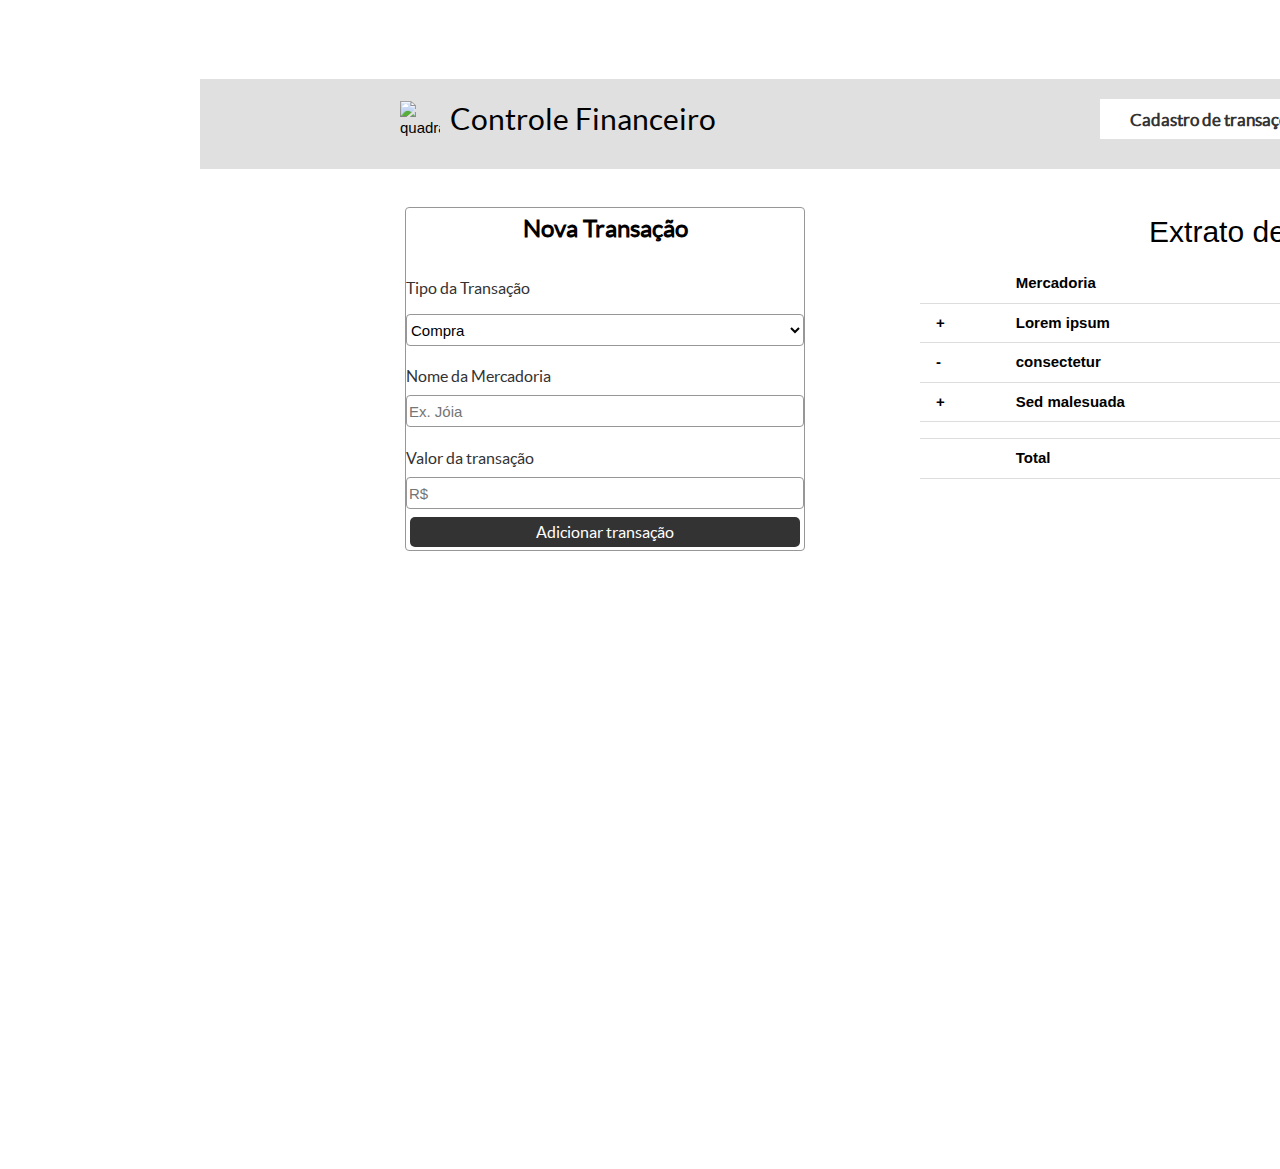
==== index.html @ 818279f7 "Trabalho HTML/CSS-p1" ====
<!DOCTYPE html>

<html lang="pt-br">
<!--Cabeça-->

<head>
    <!--Metadados vem aqui, coisas que o usuário não terá acesso (em sua grande maioria)-->
    <title>Controle Financeiro</title>
    <meta name="author" content="Ramon" />
    <meta charset="UTF-8">
    <!--Estrutura META charset para definir a regionalização das letras tais como ç, ~ e etc-->
    <meta name="description" content="Aplicativo para controle financeiro">
    <meta name="viewport" content="width=device-width, initial-scale=1">
    <link rel="stylesheet" href="https://www.w3schools.com/w3css/4/w3.css">

    <title>CSS</title>
    <style>
        /*Todo código aqui dentro é css*/
        
        @font-face {
            font-family: 'latoregular';
            src: url('lato-regular-webfont.woff2') format('woff2'), url('lato-regular-webfont.woff') format('woff');
            font-weight: normal;
            font-style: normal;
        }
        
        body {
            background: #FFFFFF;
            position: absolute;
            width: 1100px;
            height: 755px;
            left: 200px;
            top: 79px;
        }
        
        #novaTransacao {
            text-align: center;
            font-family: 'latoregular';
            font-style: normal;
            font-weight: 700;
            font-size: 24px;
            line-height: 22px;
        }
        
        header {
            display: flex;
            align-items: center;
            width: 1500px;
            height: 90px;
            background: #E0E0E0;
        }
        
        .header-container {
            position: absolute;
            display: flex;
            align-items: center;
            width: 1500px;
            height: 80px;
            left: 0px;
            top: 0px;
            background: #E0E0E0;
        }
        
        #img1 {
            /* Ellipse 13 */
            width: 40px;
            height: 36.84px;
            margin-left: 200px;
        }
        
        .box1 {
            display: flex;
            align-items: center;
        }
        
        .menu {
            position: absolute;
            display: flex;
            align-items: center;
            justify-content: space-around;
            width: 450px;
            height: 40px;
            left: 60%;
            right: 0px;
            top: 20px;
            background: #FFFFFF;
        }
        
        .menu div {}
        
        .cadastro {
            font-family: 'latoregular';
            font-style: normal;
            font-weight: 600;
            font-size: 17px;
            line-height: 15px;
            color: #333333;
        }
        
        .limpar {
            font-family: 'latoregular';
            font-style: normal;
            font-weight: 600;
            font-size: 16px;
            line-height: 15px;
            color: #333333;
        }
        
        #controleFinanceiro {
            margin-left: 10px;
            font-family: 'latoregular';
            font-style: normal;
            font-size: 15;
            bottom: 0;
            right: 0px;
            top: 20px;
            left: 0px;
        }
        
        .flex {
            display: flex;
            /* desktop */
            position: relative;
            width: 1500px;
            height: 1000px;
            background: #FFFFFF;
        }
        
        .formulario {
            box-sizing: border-box;
            position: absolute;
            width: 400px;
            height: 344px;
            left: calc(27% - 400px/2);
            top: calc(21% - 344px/2);
            background: #FFFFFF;
            border: 1px solid #979797;
            border-radius: 4px;
        }
        
        .label1 {
            position: absolute;
            left: 0%;
            right: 0%;
            top: 20%;
            bottom: 61.01%;
            font-family: 'latoregular';
            font-style: normal;
            font-weight: 400;
            font-size: 16px;
            line-height: 157%;
            /* or 157% */
            color: #333333;
        }
        
        .label2 {
            position: absolute;
            left: 0%;
            right: 0%;
            top: 46%;
            bottom: 60.78%;
            font-family: 'latoregular';
            font-style: normal;
            font-weight: 400;
            font-size: 16px;
            line-height: 22px;
            /* or 157% */
            color: #333333;
        }
        
        .label3 {
            position: absolute;
            left: 0%;
            right: 0%;
            top: 70%;
            bottom: 60.78%;
            font-family: 'latoregular';
            font-style: normal;
            font-weight: 400;
            font-size: 16px;
            line-height: 22px;
            /* identical to box height, or 157% */
            color: #333333;
        }
        
        .input1 {
            box-sizing: border-box;
            position: absolute;
            width: auto;
            height: 32px;
            left: 0px;
            right: 0.2px;
            top: 187px;
            background: #FFFFFF;
            border: 1px solid #979797;
            border-radius: 4px;
        }
        
        .input2 {
            box-sizing: border-box;
            position: absolute;
            width: auto;
            height: 32px;
            left: 0px;
            right: 0.2px;
            top: 269px;
            background: #FFFFFF;
            border: 1px solid #979797;
            border-radius: 4px;
        }
        
        .select1 {
            box-sizing: border-box;
            position: absolute;
            width: auto;
            height: 32px;
            left: 0%;
            right: 0%;
            top: 106px;
            background: #FFFFFF;
            border: 1px solid #979797;
            border-radius: 4px;
        }
        
        .button {
            position: absolute;
            height: 30px;
            padding: 0;
            color: #FFFFFF;
            background: #333333;
            border: none;
            outline: none;
            border-radius: 5px;
            overflow: hidden;
            font-family: 'latoregular';
            font-size: 16px;
            font-weight: 400;
            cursor: pointer;
            right: 900px;
            top: 348px;
            left: 210px;
        }
        
        #img2 {}
        
        .extrato {
            text-align: center;
            position: absolute;
            width: 50%;
            height: 280px;
            left: 720px;
            top: 30px;
            background: #FFFFFF;
        }
    </style>


    <script type="text/javascript">
    </script>

</head>

<body>
    <header>
        <div class="header-container">
            <div class="box1">
                <img id="img1" src="ellipse13.png" alt="quadrado, triângulo, círculo e uma pessoa">
                <div>
                    <h2 id="controleFinanceiro">Controle Financeiro</h2>
                </div>
            </div>

            <nav class="menu">
                <div class="cadastro">Cadastro de transações</div>
                <img src="Line.png">
                <div class="limpar">Limpar dados</div>
            </nav>
        </div>
    </header>

    <div class="flex" id="sec1">
        <div class="formulario">
            <h3 id="novaTransacao">Nova Transação</h3>
            <div><label class="label1">Tipo da Transação</label></div>
            <div><select class="select1"><option>Compra</option><option>Venda</option></select></div>
            <div><label class="label2">Nome da Mercadoria</label></div>
            <div><input type="text" class="input1" placeholder="Ex. Jóia"></div>
            <div><label class="label3">Valor da transação</label></div>
            <div><input type="text" class="input2" placeholder="R$"></div>
        </div>
        <div class="buttom-container">
            <button type="button" class="button">
                <span class="button_text">Adicionar transação</span>
            </button>
        </div>

        <div class="extrato">
            <table class=" w3-table w3-bordered " , id="tabela_Extrato">
                <!--Tabela para extrato-->
                <h2>Extrato de transações</h2>

                <thead>
                    <tr>
                        <th></th>
                        <th colspan="2">Mercadoria</th>
                        <th>Valor</th>
                    </tr>
                </thead>

                <tbody>
                    <tr>
                        <th>+</th>
                        <th>Lorem ipsum</th>
                        <th></th>
                        <th>R$ 12.999,00</th>
                    </tr>
                    <tr>
                        <th>-</th>
                        <th>consectetur</th>
                        <th></th>
                        <th>R$ 99,99</th>
                    </tr>
                    <tr>
                        <th>+</th>
                        <th>Sed malesuada</th>
                        <th></th>
                        <th>R$ 9,99</th>
                    </tr>
                    <tr>
                        <th></th>
                    </tr>
                    <tr>
                        <th></th>
                        <th><strong>Total</strong></th>
                        <th></th>
                        <th>R$12.909,99</th>
                    </tr>
                </tbody>
            </table>
        </div>
    </div>

    <footer>
        <div>
        </div>
    </footer>


</body>

</html>
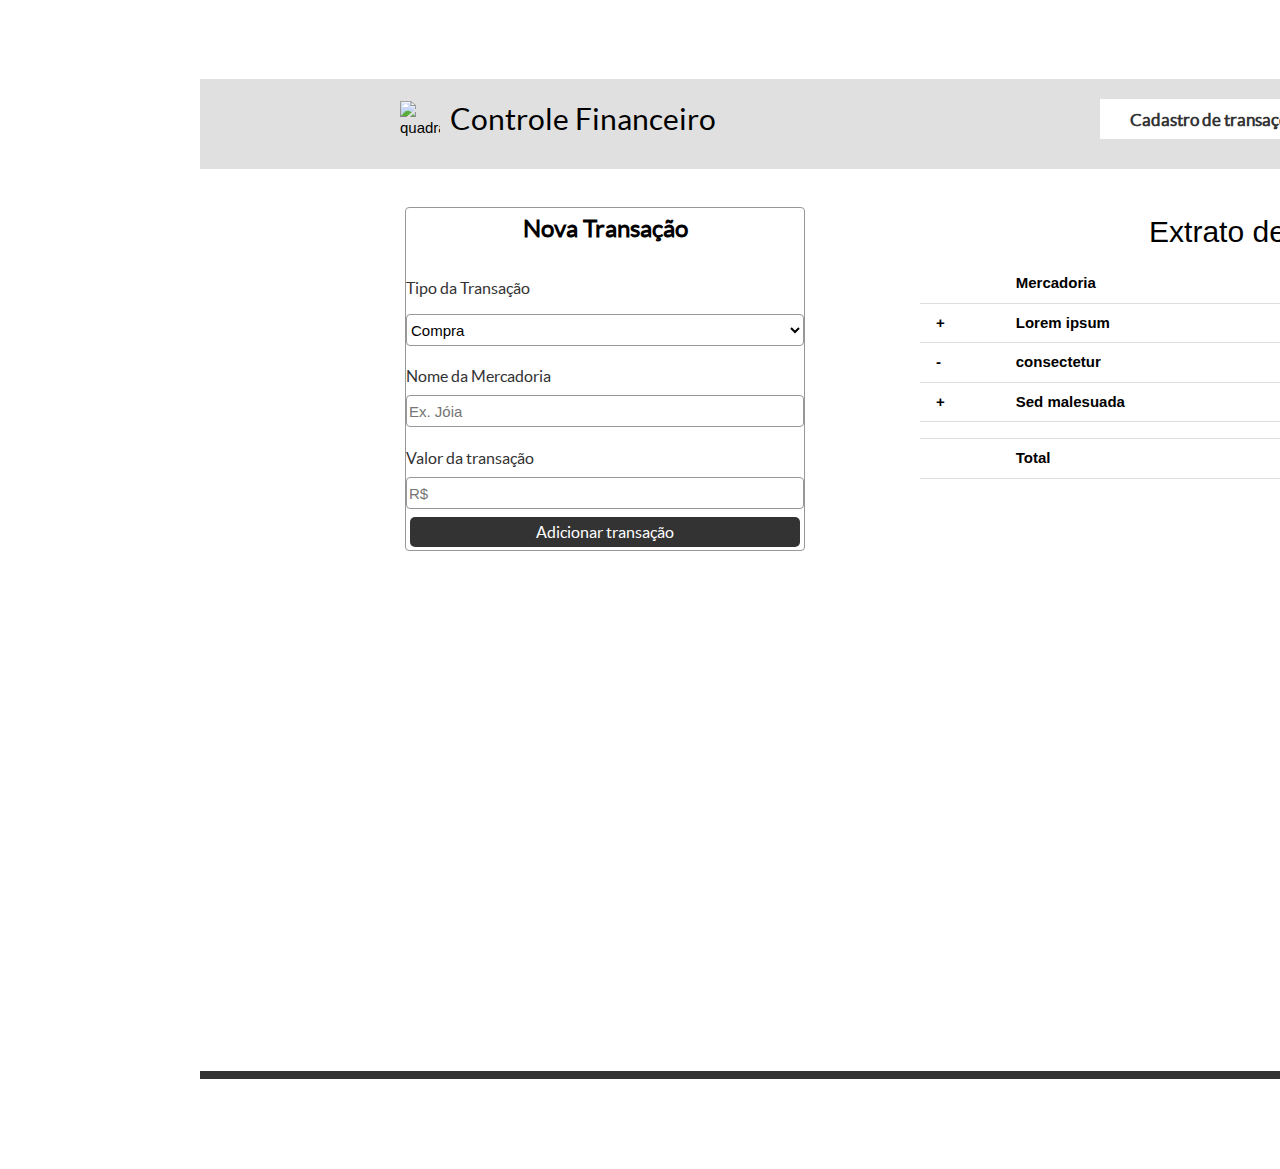
==== commit a815b8d6: "Arquivos para o site" ====
--- a/index.html
+++ b/index.html
@@ -11,9 +11,9 @@
     <!--Estrutura META charset para definir a regionalização das letras tais como ç, ~ e etc-->
     <meta name="description" content="Aplicativo para controle financeiro">
     <meta name="viewport" content="width=device-width, initial-scale=1">
+
     <link rel="stylesheet" href="https://www.w3schools.com/w3css/4/w3.css">
 
-    <title>CSS</title>
     <style>
         /*Todo código aqui dentro é css*/
         
@@ -252,8 +252,16 @@
             top: 30px;
             background: #FFFFFF;
         }
+        
+        footer {
+            position: absolute;
+            width: 1500px;
+            height: 8px;
+            left: 0px;
+            top: 992px;
+            background: #333333;
+        }
     </style>
-
 
     <script type="text/javascript">
     </script>
@@ -278,71 +286,71 @@
         </div>
     </header>
 
-    <div class="flex" id="sec1">
-        <div class="formulario">
-            <h3 id="novaTransacao">Nova Transação</h3>
-            <div><label class="label1">Tipo da Transação</label></div>
-            <div><select class="select1"><option>Compra</option><option>Venda</option></select></div>
-            <div><label class="label2">Nome da Mercadoria</label></div>
-            <div><input type="text" class="input1" placeholder="Ex. Jóia"></div>
-            <div><label class="label3">Valor da transação</label></div>
-            <div><input type="text" class="input2" placeholder="R$"></div>
-        </div>
-        <div class="buttom-container">
-            <button type="button" class="button">
+    <form>
+        <div class="flex" id="sec1">
+            <div class="formulario">
+                <h3 id="novaTransacao">Nova Transação</h3>
+                <div><label class="label1">Tipo da Transação</label></div>
+                <div><select class="select1"><option>Compra</option><option>Venda</option></select></div>
+                <div><label class="label2">Nome da Mercadoria</label></div>
+                <div><input type="text" class="input1" placeholder="Ex. Jóia"></div>
+                <div><label class="label3">Valor da transação</label></div>
+                <div><input type="text" class="input2" placeholder="R$"></div>
+            </div>
+            <div class="buttom-container">
+                <button type="button" class="button">
                 <span class="button_text">Adicionar transação</span>
             </button>
-        </div>
-
-        <div class="extrato">
-            <table class=" w3-table w3-bordered " , id="tabela_Extrato">
-                <!--Tabela para extrato-->
-                <h2>Extrato de transações</h2>
-
-                <thead>
-                    <tr>
-                        <th></th>
-                        <th colspan="2">Mercadoria</th>
-                        <th>Valor</th>
-                    </tr>
-                </thead>
-
-                <tbody>
-                    <tr>
-                        <th>+</th>
-                        <th>Lorem ipsum</th>
-                        <th></th>
-                        <th>R$ 12.999,00</th>
-                    </tr>
-                    <tr>
-                        <th>-</th>
-                        <th>consectetur</th>
-                        <th></th>
-                        <th>R$ 99,99</th>
-                    </tr>
-                    <tr>
-                        <th>+</th>
-                        <th>Sed malesuada</th>
-                        <th></th>
-                        <th>R$ 9,99</th>
-                    </tr>
-                    <tr>
-                        <th></th>
-                    </tr>
-                    <tr>
-                        <th></th>
-                        <th><strong>Total</strong></th>
-                        <th></th>
-                        <th>R$12.909,99</th>
-                    </tr>
-                </tbody>
-            </table>
-        </div>
+            </div>
+    </form>
+
+    <div class="extrato">
+        <table class=" w3-table w3-bordered " , id="tabela_Extrato">
+            <!--Tabela para extrato-->
+            <h2>Extrato de transações</h2>
+
+            <thead>
+                <tr>
+                    <th></th>
+                    <th colspan="2">Mercadoria</th>
+                    <th>Valor</th>
+                </tr>
+            </thead>
+
+            <tbody>
+                <tr>
+                    <th>+</th>
+                    <th>Lorem ipsum</th>
+                    <th></th>
+                    <th>R$ 12.999,00</th>
+                </tr>
+                <tr>
+                    <th>-</th>
+                    <th>consectetur</th>
+                    <th></th>
+                    <th>R$ 99,99</th>
+                </tr>
+                <tr>
+                    <th>+</th>
+                    <th>Sed malesuada</th>
+                    <th></th>
+                    <th>R$ 9,99</th>
+                </tr>
+                <tr>
+                    <th></th>
+                </tr>
+                <tr>
+                    <th></th>
+                    <th><strong>Total</strong></th>
+                    <th></th>
+                    <th>R$12.909,99</th>
+                </tr>
+            </tbody>
+        </table>
     </div>
+    </div>
 
     <footer>
-        <div>
-        </div>
     </footer>
 
 
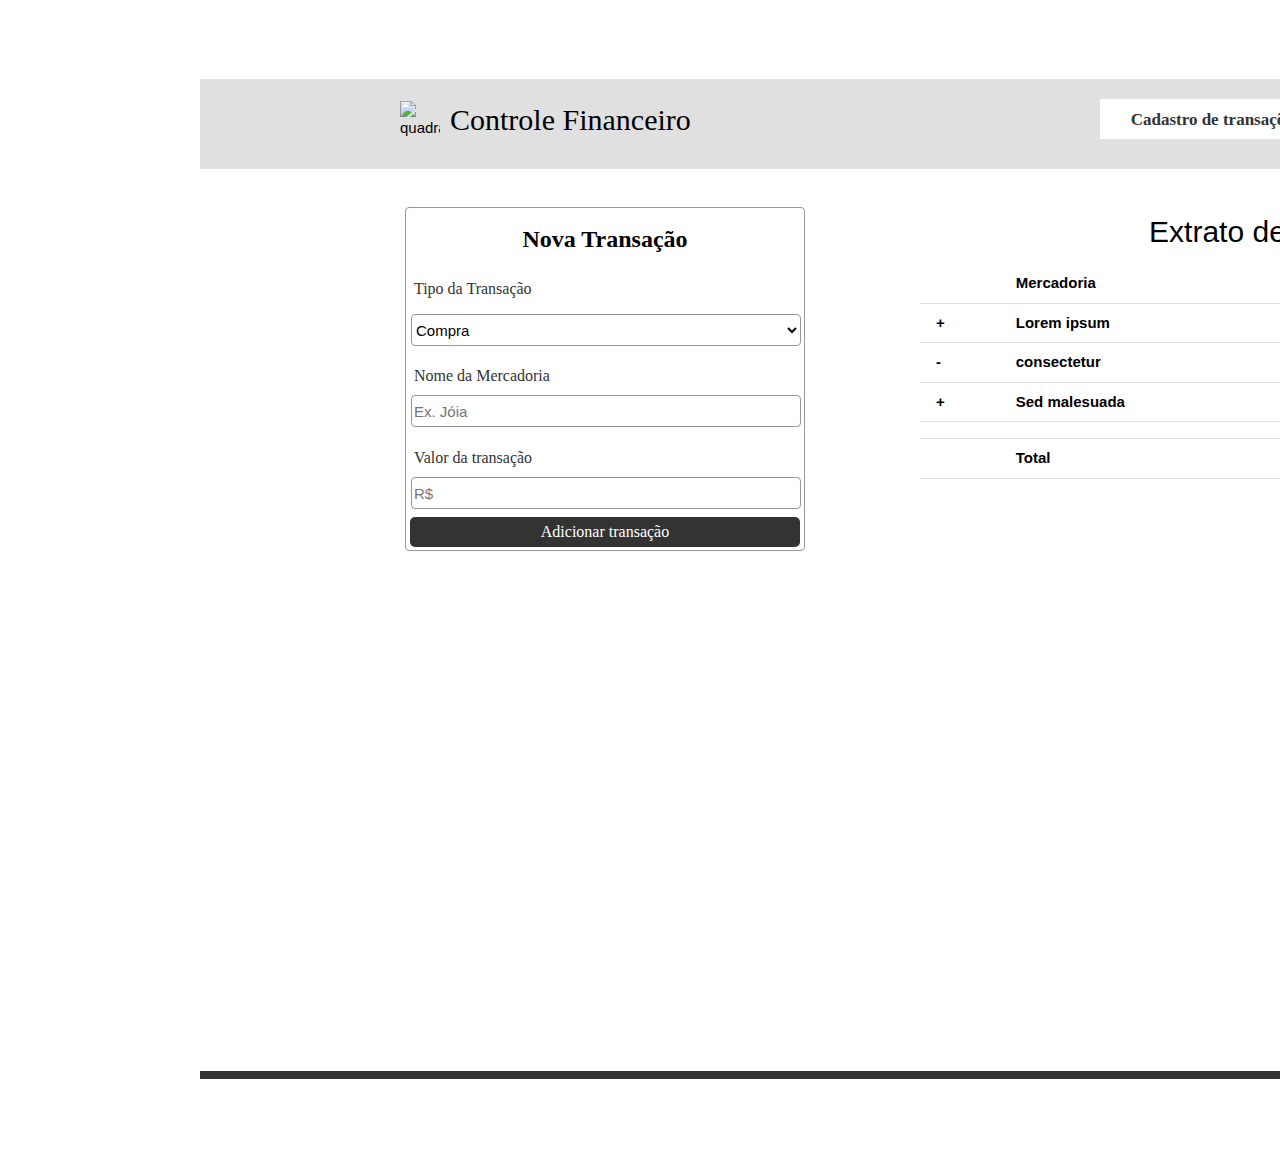
==== commit 38ffc7d8: "Merge pull request #3 from luster1212/test" ====
--- a/index.html
+++ b/index.html
@@ -13,255 +13,7 @@
     <meta name="viewport" content="width=device-width, initial-scale=1">
 
     <link rel="stylesheet" href="https://www.w3schools.com/w3css/4/w3.css">
-
-    <style>
-        /*Todo código aqui dentro é css*/
-        
-        @font-face {
-            font-family: 'latoregular';
-            src: url('lato-regular-webfont.woff2') format('woff2'), url('lato-regular-webfont.woff') format('woff');
-            font-weight: normal;
-            font-style: normal;
-        }
-        
-        body {
-            background: #FFFFFF;
-            position: absolute;
-            width: 1100px;
-            height: 755px;
-            left: 200px;
-            top: 79px;
-        }
-        
-        #novaTransacao {
-            text-align: center;
-            font-family: 'latoregular';
-            font-style: normal;
-            font-weight: 700;
-            font-size: 24px;
-            line-height: 22px;
-        }
-        
-        header {
-            display: flex;
-            align-items: center;
-            width: 1500px;
-            height: 90px;
-            background: #E0E0E0;
-        }
-        
-        .header-container {
-            position: absolute;
-            display: flex;
-            align-items: center;
-            width: 1500px;
-            height: 80px;
-            left: 0px;
-            top: 0px;
-            background: #E0E0E0;
-        }
-        
-        #img1 {
-            /* Ellipse 13 */
-            width: 40px;
-            height: 36.84px;
-            margin-left: 200px;
-        }
-        
-        .box1 {
-            display: flex;
-            align-items: center;
-        }
-        
-        .menu {
-            position: absolute;
-            display: flex;
-            align-items: center;
-            justify-content: space-around;
-            width: 450px;
-            height: 40px;
-            left: 60%;
-            right: 0px;
-            top: 20px;
-            background: #FFFFFF;
-        }
-        
-        .menu div {}
-        
-        .cadastro {
-            font-family: 'latoregular';
-            font-style: normal;
-            font-weight: 600;
-            font-size: 17px;
-            line-height: 15px;
-            color: #333333;
-        }
-        
-        .limpar {
-            font-family: 'latoregular';
-            font-style: normal;
-            font-weight: 600;
-            font-size: 16px;
-            line-height: 15px;
-            color: #333333;
-        }
-        
-        #controleFinanceiro {
-            margin-left: 10px;
-            font-family: 'latoregular';
-            font-style: normal;
-            font-size: 15;
-            bottom: 0;
-            right: 0px;
-            top: 20px;
-            left: 0px;
-        }
-        
-        .flex {
-            display: flex;
-            /* desktop */
-            position: relative;
-            width: 1500px;
-            height: 1000px;
-            background: #FFFFFF;
-        }
-        
-        .formulario {
-            box-sizing: border-box;
-            position: absolute;
-            width: 400px;
-            height: 344px;
-            left: calc(27% - 400px/2);
-            top: calc(21% - 344px/2);
-            background: #FFFFFF;
-            border: 1px solid #979797;
-            border-radius: 4px;
-        }
-        
-        .label1 {
-            position: absolute;
-            left: 0%;
-            right: 0%;
-            top: 20%;
-            bottom: 61.01%;
-            font-family: 'latoregular';
-            font-style: normal;
-            font-weight: 400;
-            font-size: 16px;
-            line-height: 157%;
-            /* or 157% */
-            color: #333333;
-        }
-        
-        .label2 {
-            position: absolute;
-            left: 0%;
-            right: 0%;
-            top: 46%;
-            bottom: 60.78%;
-            font-family: 'latoregular';
-            font-style: normal;
-            font-weight: 400;
-            font-size: 16px;
-            line-height: 22px;
-            /* or 157% */
-            color: #333333;
-        }
-        
-        .label3 {
-            position: absolute;
-            left: 0%;
-            right: 0%;
-            top: 70%;
-            bottom: 60.78%;
-            font-family: 'latoregular';
-            font-style: normal;
-            font-weight: 400;
-            font-size: 16px;
-            line-height: 22px;
-            /* identical to box height, or 157% */
-            color: #333333;
-        }
-        
-        .input1 {
-            box-sizing: border-box;
-            position: absolute;
-            width: auto;
-            height: 32px;
-            left: 0px;
-            right: 0.2px;
-            top: 187px;
-            background: #FFFFFF;
-            border: 1px solid #979797;
-            border-radius: 4px;
-        }
-        
-        .input2 {
-            box-sizing: border-box;
-            position: absolute;
-            width: auto;
-            height: 32px;
-            left: 0px;
-            right: 0.2px;
-            top: 269px;
-            background: #FFFFFF;
-            border: 1px solid #979797;
-            border-radius: 4px;
-        }
-        
-        .select1 {
-            box-sizing: border-box;
-            position: absolute;
-            width: auto;
-            height: 32px;
-            left: 0%;
-            right: 0%;
-            top: 106px;
-            background: #FFFFFF;
-            border: 1px solid #979797;
-            border-radius: 4px;
-        }
-        
-        .button {
-            position: absolute;
-            height: 30px;
-            padding: 0;
-            color: #FFFFFF;
-            background: #333333;
-            border: none;
-            outline: none;
-            border-radius: 5px;
-            overflow: hidden;
-            font-family: 'latoregular';
-            font-size: 16px;
-            font-weight: 400;
-            cursor: pointer;
-            right: 900px;
-            top: 348px;
-            left: 210px;
-        }
-        
-        #img2 {}
-        
-        .extrato {
-            text-align: center;
-            position: absolute;
-            width: 50%;
-            height: 280px;
-            left: 720px;
-            top: 30px;
-            background: #FFFFFF;
-        }
-        
-        footer {
-            position: absolute;
-            width: 1500px;
-            height: 8px;
-            left: 0px;
-            top: 992px;
-            background: #333333;
-        }
-    </style>
+    <link rel="stylesheet" href="css/estilo.css">
 
     <script type="text/javascript">
     </script>
--- a/css/estilo.css
+++ b/css/estilo.css
@@ -0,0 +1,257 @@
+  /*Todo código aqui dentro é css*/
+  
+  @font-face {
+      font-family: 'latoregular';
+      src: url('lato-regular-webfont.woff2') format('woff2'), url('lato-regular-webfont.woff') format('woff');
+      font-weight: normal;
+      font-style: normal;
+  }
+  
+  body {
+      background: #FFFFFF;
+      position: absolute;
+      width: 1100px;
+      height: 755px;
+      left: 200px;
+      top: 79px;
+  }
+  
+  #novaTransacao {
+      text-align: center;
+      font-family: 'latoregular';
+      font-style: normal;
+      font-weight: 700;
+      font-size: 24px;
+      line-height: 22px;
+  }
+  
+  header {
+      display: flex;
+      align-items: center;
+      width: 1500px;
+      height: 90px;
+      background: #E0E0E0;
+  }
+  
+  .header-container {
+      position: absolute;
+      display: flex;
+      align-items: center;
+      width: 1500px;
+      height: 80px;
+      left: 0px;
+      top: 0px;
+      background: #E0E0E0;
+  }
+  
+  #img1 {
+      /* Ellipse 13 */
+      width: 40px;
+      height: 36.84px;
+      margin-left: 200px;
+  }
+  
+  .box1 {
+      display: flex;
+      align-items: center;
+  }
+  
+  .menu {
+      position: absolute;
+      display: flex;
+      align-items: center;
+      justify-content: space-around;
+      width: 450px;
+      height: 40px;
+      left: 60%;
+      right: 0px;
+      top: 20px;
+      background: #FFFFFF;
+  }
+  
+  .menu div {}
+  
+  .cadastro {
+      font-family: 'latoregular';
+      font-style: normal;
+      font-weight: 600;
+      font-size: 17px;
+      line-height: 15px;
+      color: #333333;
+  }
+  
+  .cadastro:hover {
+      cursor: pointer;
+      color: red;
+  }
+  
+  .limpar {
+      font-family: 'latoregular';
+      font-style: normal;
+      font-weight: 600;
+      font-size: 16px;
+      line-height: 15px;
+      color: #333333;
+  }
+  
+  .limpar:hover {
+      cursor: pointer;
+      color: red;
+  }
+  
+  #controleFinanceiro {
+      margin-left: 10px;
+      font-family: 'latoregular';
+      font-style: normal;
+      font-size: 15;
+      bottom: 0;
+      right: 0px;
+      top: 20px;
+      left: 0px;
+  }
+  
+  .flex {
+      display: flex;
+      /* desktop */
+      position: relative;
+      width: 1500px;
+      height: 1000px;
+      background: #FFFFFF;
+  }
+  
+  .formulario {
+      box-sizing: border-box;
+      position: absolute;
+      width: 400px;
+      height: 344px;
+      left: calc(27% - 400px/2);
+      top: calc(21% - 344px/2);
+      background: #FFFFFF;
+      border: 1px solid #979797;
+      border-radius: 4px;
+      padding: 10px;
+  }
+  
+  .label1 {
+      position: absolute;
+      left: 2%;
+      right: 0%;
+      top: 20%;
+      bottom: 61.01%;
+      font-family: 'latoregular';
+      font-style: normal;
+      font-weight: 400;
+      font-size: 16px;
+      line-height: 157%;
+      /* or 157% */
+      color: #333333;
+  }
+  
+  .label2 {
+      position: absolute;
+      left: 2%;
+      right: 0%;
+      top: 46%;
+      bottom: 60.78%;
+      font-family: 'latoregular';
+      font-style: normal;
+      font-weight: 400;
+      font-size: 16px;
+      line-height: 22px;
+      /* or 157% */
+      color: #333333;
+  }
+  
+  .label3 {
+      position: absolute;
+      left: 2%;
+      right: 0%;
+      top: 70%;
+      bottom: 60.78%;
+      font-family: 'latoregular';
+      font-style: normal;
+      font-weight: 400;
+      font-size: 16px;
+      line-height: 22px;
+      /* identical to box height, or 157% */
+      color: #333333;
+  }
+  
+  .input1 {
+      box-sizing: border-box;
+      position: absolute;
+      width: 390px;
+      height: 32px;
+      left: 5px;
+      right: 0.2px;
+      top: 187px;
+      background: #FFFFFF;
+      border: 1px solid #979797;
+      border-radius: 4px;
+  }
+  
+  .input2 {
+      box-sizing: border-box;
+      position: absolute;
+      width: 390px;
+      height: 32px;
+      left: 5px;
+      right: 0.2px;
+      top: 269px;
+      background: #FFFFFF;
+      border: 1px solid #979797;
+      border-radius: 4px;
+  }
+  
+  .select1 {
+      box-sizing: border-box;
+      position: absolute;
+      width: 390px;
+      height: 32px;
+      left: 5px;
+      right: 0%;
+      top: 106px;
+      background: #FFFFFF;
+      border: 1px solid #979797;
+      border-radius: 4px;
+  }
+  
+  .button {
+      position: absolute;
+      height: 30px;
+      padding: 0;
+      color: #FFFFFF;
+      background: #333333;
+      border: none;
+      outline: none;
+      border-radius: 5px;
+      overflow: hidden;
+      font-family: 'latoregular';
+      font-size: 16px;
+      font-weight: 400;
+      cursor: pointer;
+      right: 900px;
+      top: 348px;
+      left: 210px;
+  }
+  
+  #img2 {}
+  
+  .extrato {
+      text-align: center;
+      position: absolute;
+      width: 50%;
+      height: 280px;
+      left: 720px;
+      top: 30px;
+      background: #FFFFFF;
+  }
+  
+  footer {
+      position: absolute;
+      width: 1500px;
+      height: 8px;
+      left: 0px;
+      top: 992px;
+      background: #333333;
+  }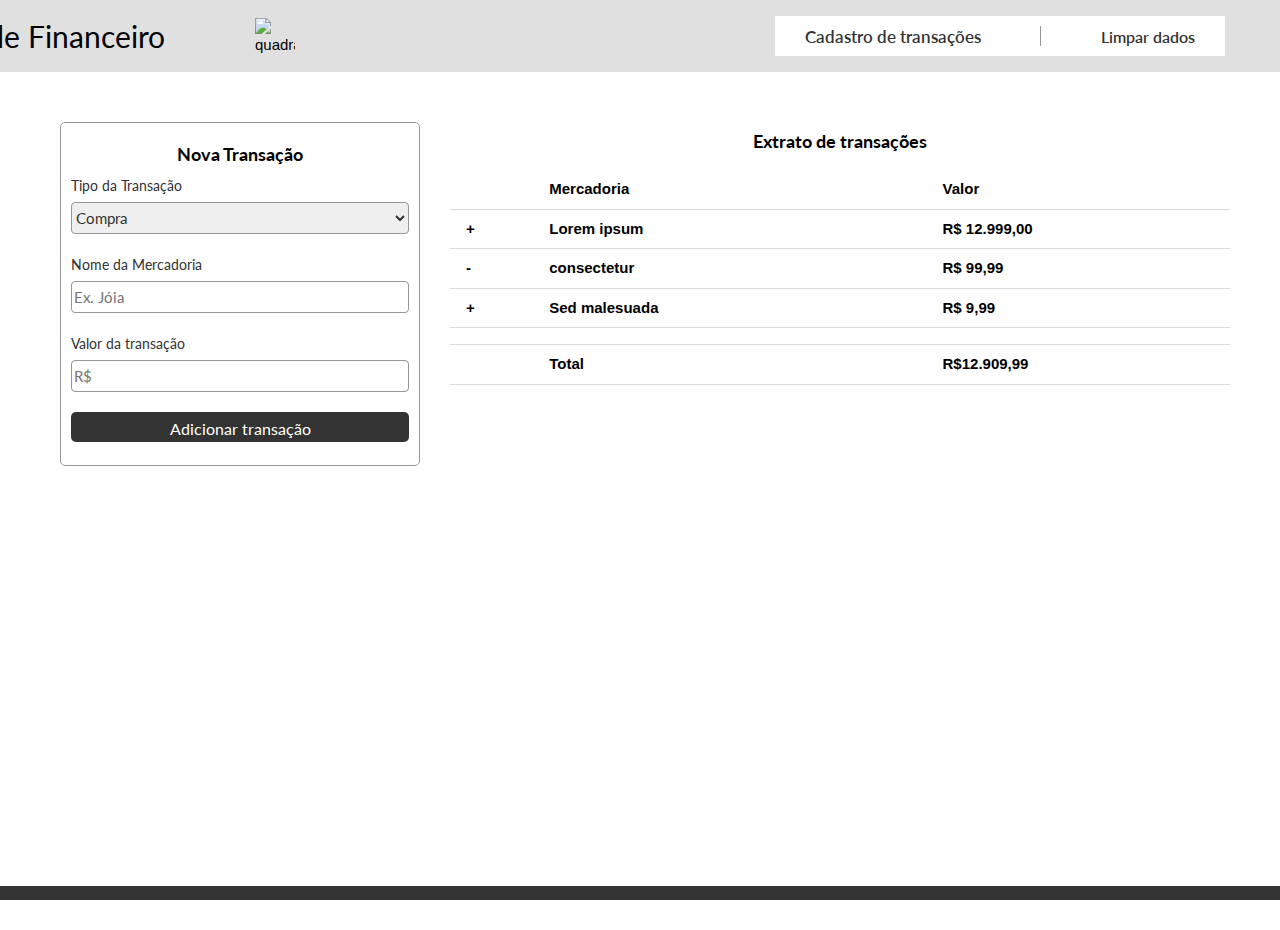
==== commit ec2cda71: "mudanças estilo.css" ====
--- a/index.html
+++ b/index.html
@@ -7,30 +7,34 @@
     <!--Metadados vem aqui, coisas que o usuário não terá acesso (em sua grande maioria)-->
     <title>Controle Financeiro</title>
     <meta name="author" content="Ramon" />
+
+    <!--Estrutura META charset para definir a regionalização das letras tais como ç, ~ e etc-->
     <meta charset="UTF-8">
-    <!--Estrutura META charset para definir a regionalização das letras tais como ç, ~ e etc-->
+
     <meta name="description" content="Aplicativo para controle financeiro">
-    <meta name="viewport" content="width=device-width, initial-scale=1">
+    <meta name="viewport" content="width=device-width, initial-scale=1.0">
 
     <link rel="stylesheet" href="https://www.w3schools.com/w3css/4/w3.css">
     <link rel="stylesheet" href="css/estilo.css">
-
-    <script type="text/javascript">
-    </script>
-
 </head>
 
 <body>
     <header>
         <div class="header-container">
-            <div class="box1">
+            <div class="logo-container">
                 <img id="img1" src="ellipse13.png" alt="quadrado, triângulo, círculo e uma pessoa">
-                <div>
-                    <h2 id="controleFinanceiro">Controle Financeiro</h2>
-                </div>
             </div>
 
-            <nav class="menu">
+            <div>
+                <h2 id="controleFinanceiro">Controle Financeiro</h2>
+            </div>
+
+            <nav class="menu-container">
+                <div class="mobile-menu">
+                    <div class="line1"></div>
+                    <div class="line2"></div>
+                    <div class="line3"></div>
+                </div>
                 <div class="cadastro">Cadastro de transações</div>
                 <img src="Line.png">
                 <div class="limpar">Limpar dados</div>
@@ -38,74 +42,71 @@
         </div>
     </header>
 
-    <form>
-        <div class="flex" id="sec1">
+    <div class="body-container">
+        <form class="form-container">
             <div class="formulario">
-                <h3 id="novaTransacao">Nova Transação</h3>
-                <div><label class="label1">Tipo da Transação</label></div>
-                <div><select class="select1"><option>Compra</option><option>Venda</option></select></div>
-                <div><label class="label2">Nome da Mercadoria</label></div>
-                <div><input type="text" class="input1" placeholder="Ex. Jóia"></div>
-                <div><label class="label3">Valor da transação</label></div>
-                <div><input type="text" class="input2" placeholder="R$"></div>
+                <h2 class="subtitle">Nova Transação</h2>
+                <div><label>Tipo da Transação</label></div>
+                <div><select><option>Compra</option><option>Venda</option></select></div>
+                <div><label>Nome da Mercadoria</label></div>
+                <div><input type="text" placeholder="Ex. Jóia"></div>
+                <div><label>Valor da transação</label></div>
+                <div><input type="text" placeholder="R$"></div>
+                <div class="buttom-container">
+                    <button type="button" class="button"><span class="button_text">Adicionar transação</span></button>
+                </div>
             </div>
-            <div class="buttom-container">
-                <button type="button" class="button">
-                <span class="button_text">Adicionar transação</span>
-            </button>
-            </div>
-    </form>
+        </form>
 
-    <div class="extrato">
-        <table class=" w3-table w3-bordered " , id="tabela_Extrato">
-            <!--Tabela para extrato-->
-            <h2>Extrato de transações</h2>
+        <div class="extrato-container">
+            <table class=" w3-table w3-bordered " , id="tabela_Extrato">
+                <!--Tabela para extrato-->
+                <p class="subtitle">Extrato de transações</p>
 
-            <thead>
-                <tr>
-                    <th></th>
-                    <th colspan="2">Mercadoria</th>
-                    <th>Valor</th>
-                </tr>
-            </thead>
+                <thead>
+                    <tr>
+                        <th></th>
+                        <th colspan="2">Mercadoria</th>
+                        <th>Valor</th>
+                    </tr>
+                </thead>
 
-            <tbody>
-                <tr>
-                    <th>+</th>
-                    <th>Lorem ipsum</th>
-                    <th></th>
-                    <th>R$ 12.999,00</th>
-                </tr>
-                <tr>
-                    <th>-</th>
-                    <th>consectetur</th>
-                    <th></th>
-                    <th>R$ 99,99</th>
-                </tr>
-                <tr>
-                    <th>+</th>
-                    <th>Sed malesuada</th>
-                    <th></th>
-                    <th>R$ 9,99</th>
-                </tr>
-                <tr>
-                    <th></th>
-                </tr>
-                <tr>
-                    <th></th>
-                    <th><strong>Total</strong></th>
-                    <th></th>
-                    <th>R$12.909,99</th>
-                </tr>
-            </tbody>
-        </table>
+                <tbody>
+                    <tr>
+                        <th>+</th>
+                        <th>Lorem ipsum</th>
+                        <th></th>
+                        <th>R$ 12.999,00</th>
+                    </tr>
+                    <tr>
+                        <th>-</th>
+                        <th>consectetur</th>
+                        <th></th>
+                        <th>R$ 99,99</th>
+                    </tr>
+                    <tr>
+                        <th>+</th>
+                        <th>Sed malesuada</th>
+                        <th></th>
+                        <th>R$ 9,99</th>
+                    </tr>
+                    <tr>
+                        <th></th>
+                    </tr>
+                    <tr>
+                        <th></th>
+                        <th><strong>Total</strong></th>
+                        <th></th>
+                        <th>R$12.909,99</th>
+                    </tr>
+                </tbody>
+            </table>
+        </div>
     </div>
-    </div>
-
-    <footer>
-    </footer>
-
-
+    <script src="mobile-navbar.js"></script>
 </body>
 
+<footer>
+</footer>
+
 </html>--- a/css/estilo.css
+++ b/css/estilo.css
@@ -1,44 +1,37 @@
   /*Todo código aqui dentro é css*/
   
-  @font-face {
-      font-family: 'latoregular';
-      src: url('lato-regular-webfont.woff2') format('woff2'), url('lato-regular-webfont.woff') format('woff');
-      font-weight: normal;
-      font-style: normal;
-  }
-  
+  @import url('https://fonts.googleapis.com/css2?family=Lato&display=swap');
   body {
       background: #FFFFFF;
-      position: absolute;
-      width: 1100px;
-      height: 755px;
-      left: 200px;
-      top: 79px;
-  }
-  
-  #novaTransacao {
+      position: relative;
+      align-items: center;
+      width: 100%;
+      height: 100%;
+  }
+  
+  .body-container {
+      display: flex;
+      justify-content: center;
+      width: 100%;
+      height: 92vh;
+      margin-top: 30px;
+  }
+  
+  .subtitle {
       text-align: center;
-      font-family: 'latoregular';
+      font-family: 'Lato', sans-serif;
       font-style: normal;
       font-weight: 700;
-      font-size: 24px;
-      line-height: 22px;
-  }
-  
-  header {
-      display: flex;
-      align-items: center;
-      width: 1500px;
-      height: 90px;
-      background: #E0E0E0;
+      font-size: 18px;
+      line-height: 22px;
   }
   
   .header-container {
-      position: absolute;
-      display: flex;
-      align-items: center;
-      width: 1500px;
-      height: 80px;
+      display: flex;
+      justify-content: space-around;
+      align-items: center;
+      width: 100%;
+      height: 8vh;
       left: 0px;
       top: 0px;
       background: #E0E0E0;
@@ -51,13 +44,12 @@
       margin-left: 200px;
   }
   
-  .box1 {
-      display: flex;
-      align-items: center;
-  }
-  
-  .menu {
-      position: absolute;
+  .logo-container {
+      display: flex;
+      align-items: center;
+  }
+  
+  .menu-container {
       display: flex;
       align-items: center;
       justify-content: space-around;
@@ -69,10 +61,20 @@
       background: #FFFFFF;
   }
   
-  .menu div {}
+  .mobile-menu div {
+      width: 32px;
+      height: 2px;
+      background-color: black;
+      margin: 8px;
+  }
+  
+  .mobile-menu {
+      cursor: pointer;
+      display: none;
+  }
   
   .cadastro {
-      font-family: 'latoregular';
+      font-family: 'Lato', sans-serif;
       font-style: normal;
       font-weight: 600;
       font-size: 17px;
@@ -86,7 +88,7 @@
   }
   
   .limpar {
-      font-family: 'latoregular';
+      font-family: 'Lato', sans-serif;
       font-style: normal;
       font-weight: 600;
       font-size: 16px;
@@ -100,158 +102,177 @@
   }
   
   #controleFinanceiro {
-      margin-left: 10px;
-      font-family: 'latoregular';
+      position: relative;
+      font-family: 'Lato', sans-serif;
       font-style: normal;
       font-size: 15;
-      bottom: 0;
-      right: 0px;
-      top: 20px;
-      left: 0px;
-  }
-  
-  .flex {
-      display: flex;
-      /* desktop */
-      position: relative;
-      width: 1500px;
-      height: 1000px;
-      background: #FFFFFF;
+      right: 500px;
+  }
+  
+  .form-container {
+      background: #FFFFFF;
+      display: flex;
+      width: 400px;
+      height: 344px;
   }
   
   .formulario {
       box-sizing: border-box;
-      position: absolute;
+      display: flex;
+      flex-direction: column;
       width: 400px;
       height: 344px;
-      left: calc(27% - 400px/2);
-      top: calc(21% - 344px/2);
       background: #FFFFFF;
       border: 1px solid #979797;
+      border-radius: 5px;
+      padding: 10px;
+      margin: 20px;
+  }
+  
+  .extrato-container {
+      text-align: center;
+      position: relative;
+      width: 800px;
+      height: 280px;
+      background: #FFFFFF;
+      padding: 10px;
+  }
+  
+  .formulario div {
+      display: flex;
+      flex-direction: column;
+      justify-content: space-between;
+  }
+  
+  .formulario div label {
+      font-family: 'Lato', sans-serif;
+      font-style: normal;
+      font-weight: 400;
+      font-size: 14px;
+      line-height: 22px;
+      color: #333333;
+      margin-bottom: 5px;
+  }
+  
+  .formulario div input {
+      height: 32px;
+      font-family: 'Lato', sans-serif;
+      font-style: normal;
+      font-weight: 400;
+      font-size: 15px;
+      line-height: 22px;
+      color: #333333;
       border-radius: 4px;
-      padding: 10px;
-  }
-  
-  .label1 {
-      position: absolute;
-      left: 2%;
-      right: 0%;
-      top: 20%;
-      bottom: 61.01%;
-      font-family: 'latoregular';
-      font-style: normal;
-      font-weight: 400;
-      font-size: 16px;
-      line-height: 157%;
-      /* or 157% */
-      color: #333333;
-  }
-  
-  .label2 {
-      position: absolute;
-      left: 2%;
-      right: 0%;
-      top: 46%;
-      bottom: 60.78%;
-      font-family: 'latoregular';
-      font-style: normal;
-      font-weight: 400;
-      font-size: 16px;
-      line-height: 22px;
-      /* or 157% */
-      color: #333333;
-  }
-  
-  .label3 {
-      position: absolute;
-      left: 2%;
-      right: 0%;
-      top: 70%;
-      bottom: 60.78%;
-      font-family: 'latoregular';
-      font-style: normal;
-      font-weight: 400;
-      font-size: 16px;
-      line-height: 22px;
-      /* identical to box height, or 157% */
-      color: #333333;
-  }
-  
-  .input1 {
-      box-sizing: border-box;
-      position: absolute;
-      width: 390px;
+      border: 1px solid #979797;
+      margin-bottom: 20px;
+  }
+  
+  .formulario div select {
       height: 32px;
-      left: 5px;
-      right: 0.2px;
-      top: 187px;
-      background: #FFFFFF;
+      font-family: 'Lato', sans-serif;
+      font-style: normal;
+      font-weight: 400;
+      font-size: 15px;
+      line-height: 22px;
+      color: #333333;
+      border-radius: 4px;
       border: 1px solid #979797;
-      border-radius: 4px;
-  }
-  
-  .input2 {
-      box-sizing: border-box;
-      position: absolute;
-      width: 390px;
-      height: 32px;
-      left: 5px;
-      right: 0.2px;
-      top: 269px;
-      background: #FFFFFF;
-      border: 1px solid #979797;
-      border-radius: 4px;
-  }
-  
-  .select1 {
-      box-sizing: border-box;
-      position: absolute;
-      width: 390px;
-      height: 32px;
-      left: 5px;
-      right: 0%;
-      top: 106px;
-      background: #FFFFFF;
-      border: 1px solid #979797;
-      border-radius: 4px;
+      margin-bottom: 20px;
   }
   
   .button {
-      position: absolute;
+      position: flex;
       height: 30px;
-      padding: 0;
+      padding: 5px;
       color: #FFFFFF;
       background: #333333;
       border: none;
       outline: none;
       border-radius: 5px;
       overflow: hidden;
-      font-family: 'latoregular';
+      font-family: 'Lato', sans-serif;
       font-size: 16px;
       font-weight: 400;
       cursor: pointer;
-      right: 900px;
-      top: 348px;
-      left: 210px;
-  }
-  
-  #img2 {}
-  
-  .extrato {
-      text-align: center;
-      position: absolute;
-      width: 50%;
-      height: 280px;
-      left: 720px;
-      top: 30px;
-      background: #FFFFFF;
   }
   
   footer {
-      position: absolute;
-      width: 1500px;
-      height: 8px;
-      left: 0px;
-      top: 992px;
+      position: fixed;
+      bottom: 0px;
+      width: 100%;
+      height: 14px;
       background: #333333;
-  }+  }
+  
+  @media (max-width: 1112px) and (orientation: landscape) {
+      .header-container {
+          display: flex;
+          flex-direction: row;
+          align-items: center;
+          justify-content: space-between;
+      }
+      #img1 {
+          /* Ellipse 13 */
+          width: 40px;
+          height: 36.84px;
+          left: 0px;
+          margin-left: 22px;
+      }
+      #controleFinanceiro {
+          position: relative;
+          font-family: 'Lato', sans-serif;
+          font-style: normal;
+          font-size: 15;
+          right: 150px;
+      }
+  }
+  
+  @media (max-width: 768px) {
+      body {
+          overflow-x: hidden;
+      }
+      .header-container {
+          display: flex;
+          flex-direction: row;
+          align-items: center;
+      }
+      .menu-container {
+          transform: translateX(100%);
+          position: absolute;
+          top: 8vh;
+          right: 0px;
+          width: 50vw;
+          height: 92vh;
+          background: black;
+          flex-direction: column;
+          align-items: center;
+          justify-content: space-around;
+      }
+      .menu-container.active {
+          transform: translateX(0);
+      }
+      .menu-container div {
+          letter-spacing: 3px;
+          margin-left: 0px;
+          opacity: 0;
+      }
+      .mobile-menu {
+          display: block;
+      }
+      #img1 {
+          /* Ellipse 13 */
+          width: 40px;
+          height: 36.84px;
+          left: 0px;
+          margin-left: 22px;
+      }
+      #controleFinanceiro {
+          position: relative;
+          font-family: 'Lato', sans-serif;
+          font-style: normal;
+          font-size: 15;
+          right: 0px;
+      }
+  }
+  
+  @media (max-width: 1112px) {}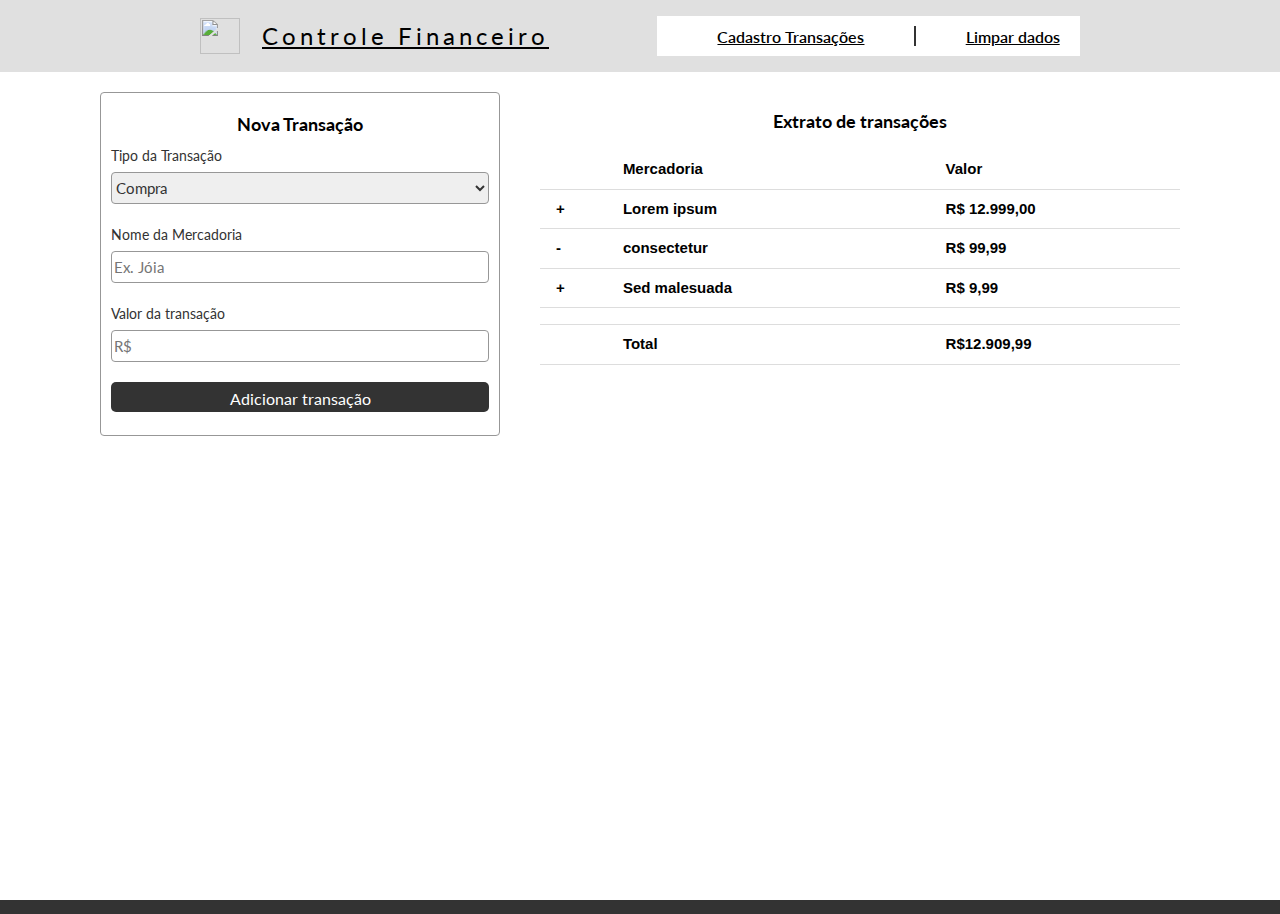
==== commit 2bd24074: "atualização das versões tablet e mobile" ====
--- a/index.html
+++ b/index.html
@@ -20,43 +20,47 @@
 
 <body>
     <header>
-        <div class="header-container">
-            <div class="logo-container">
-                <img id="img1" src="ellipse13.png" alt="quadrado, triângulo, círculo e uma pessoa">
+        <nav>
+            <div class="full-logo">
+                <img class="logo-image" src="ellipse13.png">
             </div>
-
-            <div>
-                <h2 id="controleFinanceiro">Controle Financeiro</h2>
+            <a class="logo" href="/">Controle Financeiro</a>
+            <div class="mobile-menu">
+                <div class="line1"></div>
+                <div class="line2"></div>
+                <div class="line3"></div>
             </div>
-
-            <nav class="menu-container">
-                <div class="mobile-menu">
-                    <div class="line1"></div>
-                    <div class="line2"></div>
-                    <div class="line3"></div>
-                </div>
-                <div class="cadastro">Cadastro de transações</div>
-                <img src="Line.png">
-                <div class="limpar">Limpar dados</div>
-            </nav>
-        </div>
+            <ul class="nav-list">
+                <li><a id="cadastro-buttom" href="/">Cadastro Transações</a></li>
+                <div class="line"></div>
+                <li><a id="limpar-buttom" href="/">Limpar dados</a></li>
+            </ul>
+        </nav>
     </header>
 
     <div class="body-container">
-        <form class="form-container">
-            <div class="formulario">
+        <div class="form-box">
+            <div class="subtitle-box">
                 <h2 class="subtitle">Nova Transação</h2>
-                <div><label>Tipo da Transação</label></div>
-                <div><select><option>Compra</option><option>Venda</option></select></div>
-                <div><label>Nome da Mercadoria</label></div>
-                <div><input type="text" placeholder="Ex. Jóia"></div>
-                <div><label>Valor da transação</label></div>
-                <div><input type="text" placeholder="R$"></div>
-                <div class="buttom-container">
-                    <button type="button" class="button"><span class="button_text">Adicionar transação</span></button>
+            </div>
+            <div class="form-row">
+                <div class="input-box" style="flex-direction: column;">
+                    <label>Tipo da Transação</label>
+                    <select><option>Compra</option><option>Venda</option></select>
+                </div>
+                <div class="input-box" style="flex-direction: column;">
+                    <label>Nome da Mercadoria</label>
+                    <input type="text" placeholder="Ex. Jóia">
+                </div>
+                <div class="input-box" style="flex-direction: column;">
+                    <label>Valor da transação</label>
+                    <input type="text" placeholder="R$">
                 </div>
             </div>
-        </form>
+            <div class="buttom-container">
+                <button type="button" class="button"><span class="button_text">Adicionar transação</span></button>
+            </div>
+        </div>
 
         <div class="extrato-container">
             <table class=" w3-table w3-bordered " , id="tabela_Extrato">
--- a/css/estilo.css
+++ b/css/estilo.css
@@ -1,278 +1,350 @@
-  /*Todo código aqui dentro é css*/
-  
-  @import url('https://fonts.googleapis.com/css2?family=Lato&display=swap');
-  body {
-      background: #FFFFFF;
-      position: relative;
-      align-items: center;
-      width: 100%;
-      height: 100%;
-  }
-  
-  .body-container {
-      display: flex;
-      justify-content: center;
-      width: 100%;
-      height: 92vh;
-      margin-top: 30px;
-  }
-  
-  .subtitle {
-      text-align: center;
-      font-family: 'Lato', sans-serif;
-      font-style: normal;
-      font-weight: 700;
-      font-size: 18px;
-      line-height: 22px;
-  }
-  
-  .header-container {
-      display: flex;
-      justify-content: space-around;
-      align-items: center;
-      width: 100%;
-      height: 8vh;
-      left: 0px;
-      top: 0px;
-      background: #E0E0E0;
-  }
-  
-  #img1 {
-      /* Ellipse 13 */
-      width: 40px;
-      height: 36.84px;
-      margin-left: 200px;
-  }
-  
-  .logo-container {
-      display: flex;
-      align-items: center;
-  }
-  
-  .menu-container {
-      display: flex;
-      align-items: center;
-      justify-content: space-around;
-      width: 450px;
-      height: 40px;
-      left: 60%;
-      right: 0px;
-      top: 20px;
-      background: #FFFFFF;
-  }
-  
-  .mobile-menu div {
-      width: 32px;
-      height: 2px;
-      background-color: black;
-      margin: 8px;
-  }
-  
-  .mobile-menu {
-      cursor: pointer;
-      display: none;
-  }
-  
-  .cadastro {
-      font-family: 'Lato', sans-serif;
-      font-style: normal;
-      font-weight: 600;
-      font-size: 17px;
-      line-height: 15px;
-      color: #333333;
-  }
-  
-  .cadastro:hover {
-      cursor: pointer;
-      color: red;
-  }
-  
-  .limpar {
-      font-family: 'Lato', sans-serif;
-      font-style: normal;
-      font-weight: 600;
-      font-size: 16px;
-      line-height: 15px;
-      color: #333333;
-  }
-  
-  .limpar:hover {
-      cursor: pointer;
-      color: red;
-  }
-  
-  #controleFinanceiro {
-      position: relative;
-      font-family: 'Lato', sans-serif;
-      font-style: normal;
-      font-size: 15;
-      right: 500px;
-  }
-  
-  .form-container {
-      background: #FFFFFF;
-      display: flex;
-      width: 400px;
-      height: 344px;
-  }
-  
-  .formulario {
-      box-sizing: border-box;
-      display: flex;
-      flex-direction: column;
-      width: 400px;
-      height: 344px;
-      background: #FFFFFF;
-      border: 1px solid #979797;
-      border-radius: 5px;
-      padding: 10px;
-      margin: 20px;
-  }
-  
-  .extrato-container {
-      text-align: center;
-      position: relative;
-      width: 800px;
-      height: 280px;
-      background: #FFFFFF;
-      padding: 10px;
-  }
-  
-  .formulario div {
-      display: flex;
-      flex-direction: column;
-      justify-content: space-between;
-  }
-  
-  .formulario div label {
-      font-family: 'Lato', sans-serif;
-      font-style: normal;
-      font-weight: 400;
-      font-size: 14px;
-      line-height: 22px;
-      color: #333333;
-      margin-bottom: 5px;
-  }
-  
-  .formulario div input {
-      height: 32px;
-      font-family: 'Lato', sans-serif;
-      font-style: normal;
-      font-weight: 400;
-      font-size: 15px;
-      line-height: 22px;
-      color: #333333;
-      border-radius: 4px;
-      border: 1px solid #979797;
-      margin-bottom: 20px;
-  }
-  
-  .formulario div select {
-      height: 32px;
-      font-family: 'Lato', sans-serif;
-      font-style: normal;
-      font-weight: 400;
-      font-size: 15px;
-      line-height: 22px;
-      color: #333333;
-      border-radius: 4px;
-      border: 1px solid #979797;
-      margin-bottom: 20px;
-  }
-  
-  .button {
-      position: flex;
-      height: 30px;
-      padding: 5px;
-      color: #FFFFFF;
-      background: #333333;
-      border: none;
-      outline: none;
-      border-radius: 5px;
-      overflow: hidden;
-      font-family: 'Lato', sans-serif;
-      font-size: 16px;
-      font-weight: 400;
-      cursor: pointer;
-  }
-  
-  footer {
-      position: fixed;
-      bottom: 0px;
-      width: 100%;
-      height: 14px;
-      background: #333333;
-  }
-  
-  @media (max-width: 1112px) and (orientation: landscape) {
-      .header-container {
-          display: flex;
-          flex-direction: row;
-          align-items: center;
-          justify-content: space-between;
-      }
-      #img1 {
-          /* Ellipse 13 */
-          width: 40px;
-          height: 36.84px;
-          left: 0px;
-          margin-left: 22px;
-      }
-      #controleFinanceiro {
-          position: relative;
-          font-family: 'Lato', sans-serif;
-          font-style: normal;
-          font-size: 15;
-          right: 150px;
-      }
-  }
-  
-  @media (max-width: 768px) {
-      body {
-          overflow-x: hidden;
-      }
-      .header-container {
-          display: flex;
-          flex-direction: row;
-          align-items: center;
-      }
-      .menu-container {
-          transform: translateX(100%);
-          position: absolute;
-          top: 8vh;
-          right: 0px;
-          width: 50vw;
-          height: 92vh;
-          background: black;
-          flex-direction: column;
-          align-items: center;
-          justify-content: space-around;
-      }
-      .menu-container.active {
-          transform: translateX(0);
-      }
-      .menu-container div {
-          letter-spacing: 3px;
-          margin-left: 0px;
-          opacity: 0;
-      }
-      .mobile-menu {
-          display: block;
-      }
-      #img1 {
-          /* Ellipse 13 */
-          width: 40px;
-          height: 36.84px;
-          left: 0px;
-          margin-left: 22px;
-      }
-      #controleFinanceiro {
-          position: relative;
-          font-family: 'Lato', sans-serif;
-          font-style: normal;
-          font-size: 15;
-          right: 0px;
-      }
-  }
-  
-  @media (max-width: 1112px) {}+@import url('https://fonts.googleapis.com/css2?family=Lato&display=swap');
+nav {
+    display: flex;
+    justify-content: space-around;
+    align-items: center;
+    font-family: 'Lato', sans-serif;
+    font-style: normal;
+    background: #E0E0E0;
+    height: 8vh;
+}
+
+.body-container {
+    display: flex;
+    justify-content: center;
+    width: 100%;
+    height: 92vh;
+}
+
+.subtitle {
+    text-align: center;
+    font-family: 'Lato', sans-serif;
+    font-style: normal;
+    font-weight: 700;
+    font-size: 18px;
+    line-height: 22px;
+}
+
+.logo {
+    font-size: 24px;
+    letter-spacing: 4px;
+    width: 100%;
+}
+
+.logo-image {
+    width: 40px;
+    height: 36.84px;
+    margin: 22px;
+    margin-left: 200px;
+}
+
+.nav-list {
+    display: flex;
+    align-items: center;
+    text-align: center;
+    width: 100%;
+    height: 40px;
+    list-style: none;
+    background: #FFFFFF;
+    font-weight: 600;
+    font-size: 16px;
+    line-height: 19px;
+    margin-right: 200px;
+    justify-content: space-around;
+}
+
+.line {
+    transform: rotate(90deg);
+    width: 20px;
+    background-color: #333333;
+    height: 2px;
+}
+
+.mobile-menu div {
+    width: 32px;
+    height: 2px;
+    background: black;
+    margin: 8px;
+}
+
+.mobile-menu {
+    cursor: pointer;
+    display: none;
+}
+
+.form-box {
+    box-sizing: border-box;
+    display: flex;
+    flex-direction: column;
+    width: 400px;
+    height: 344px;
+    background: #FFFFFF;
+    border: 1px solid #979797;
+    border-radius: 4px;
+    padding: 10px;
+    margin: 20px;
+}
+
+.extrato-container {
+    width: 50%;
+    height: 281px;
+    text-align: center;
+    justify-content: center;
+    background: #FFFFFF;
+    margin: 20px;
+}
+
+.form-box div {
+    display: flex;
+    flex-direction: column;
+    width: 100%;
+}
+
+.form-box label {
+    font-family: 'Lato', sans-serif;
+    font-style: normal;
+    font-weight: 400;
+    font-size: 14px;
+    line-height: 22px;
+    color: #333333;
+    margin-bottom: 5px;
+}
+
+.form-box input {
+    height: 32px;
+    font-family: 'Lato', sans-serif;
+    font-style: normal;
+    font-weight: 400;
+    font-size: 15px;
+    line-height: 22px;
+    color: #333333;
+    border-radius: 4px;
+    border: 1px solid #979797;
+    margin-bottom: 20px;
+}
+
+.form-box select {
+    height: 32px;
+    font-family: 'Lato', sans-serif;
+    font-style: normal;
+    font-weight: 400;
+    font-size: 15px;
+    line-height: 22px;
+    color: #333333;
+    border-radius: 4px;
+    border: 1px solid #979797;
+    margin-bottom: 20px;
+}
+
+.button {
+    height: 30px;
+    padding: 5px;
+    color: #FFFFFF;
+    background: #333333;
+    border: none;
+    outline: none;
+    border-radius: 5px;
+    overflow: hidden;
+    font-family: 'Lato', sans-serif;
+    font-size: 16px;
+    font-weight: 400;
+    cursor: pointer;
+}
+
+footer {
+    bottom: 0px;
+    width: 100%;
+    height: 14px;
+    background: #333333;
+}
+
+h2 {
+    display: flex;
+    align-content: stretch;
+    justify-content: center;
+}
+
+@media (max-width: 1112px) and (orientation: landscape) {}
+
+@media (max-width: 768px) {
+    body {
+        overflow-x: hidden;
+    }
+    .nav-list {
+        display: flex;
+        flex-direction: column;
+        top: 6vh;
+        right: 0;
+        width: 100vw;
+        height: 190vh;
+        background-color: #333333;
+        padding: 10px;
+        transform: translateX(100%);
+        transition: transform 0.3s ease-in;
+        align-content: space-between;
+        justify-content: center;
+        align-items: flex-start;
+        flex-direction: column;
+        margin-right: 0px;
+    }
+    .nav-list li {
+        color: #FFFFFF;
+        margin-left: 0;
+        opacity: 0;
+    }
+    .mobile-menu {
+        display: block;
+    }
+    .body-container {
+        display: flex;
+        flex-direction: column;
+        flex-wrap: wrap;
+        align-content: space-around;
+        align-items: stretch;
+        justify-content: flex-start;
+        width: 100%;
+        height: 92vh;
+        padding: 1rem;
+    }
+    .form-box {
+        width: 100%;
+        height: 189px;
+        max-width: 800px;
+        padding: 10px;
+        margin: 20px;
+    }
+    .input-box {
+        margin: 5px;
+    }
+    .extrato-container {
+        width: 100%;
+        height: 281px;
+        text-align: center;
+        justify-content: center;
+        background: #FFFFFF;
+        margin: 20px;
+    }
+    .ul li:hover {
+        width: 252px;
+        height: 32px;
+        background-color: #C4C4C4;
+    }
+    .nav-list.active {
+        transform: translateX(0);
+    }
+    .logo-image {
+        margin: 0px;
+    }
+    .logo {
+        font-size: 24px;
+        letter-spacing: 4px;
+        text-align: center;
+    }
+    .form-row {}
+    .form-box div {
+        display: flex;
+        flex-direction: row;
+    }
+    .subtitle-box {
+        justify-content: center;
+    }
+    .buttom-container {
+        justify-content: flex-end;
+    }
+    .button {
+        width: 200px
+    }
+}
+
+@keyframes navLinkFade {
+    from {
+        opacity: 0;
+        transform: translateX(50px);
+    }
+    to {
+        opacity: 1;
+        transform: translateX(0);
+    }
+}
+
+.mobile-menu.active .line1 {
+    transform: rotate(-45deg) translate(-8px, 8px);
+}
+
+.mobile-menu.active .line2 {
+    opacity: 0;
+}
+
+.mobile-menu.active .line3 {
+    transform: rotate(45deg) translate(-5px, -7px);
+}
+
+@media (max-width: 411px) {
+    nav {
+        display: flex;
+        justify-content: space-around;
+        align-items: center;
+        font-family: 'Lato', sans-serif;
+        font-style: normal;
+        background: #E0E0E0;
+        height: 8vh;
+    }
+    .body-container {
+        display: flex;
+        flex-direction: column;
+        justify-content: center;
+        width: 100%;
+        height: 92vh;
+    }
+    .form-box {
+        display: flex;
+        flex-direction: column;
+        align-items: inherit;
+        align-content: initial;
+        width: 92%;
+        height: 50%;
+        background: #FFFFFF;
+        border: 0px;
+        border-bottom: 1px solid #979797;
+        padding: 10px;
+        margin: 20px;
+    }
+    .extrato-container {
+        width: 50%;
+        height: 281px;
+        text-align: center;
+        justify-content: center;
+        background: #FFFFFF;
+        margin: 20px;
+    }
+    .form-box div {
+        display: contents;
+    }
+    .button {
+        height: 30px;
+        padding: 5px;
+        color: #FFFFFF;
+        background: #333333;
+        border: none;
+        outline: none;
+        border-radius: 5px;
+        overflow: hidden;
+        font-family: 'Lato', sans-serif;
+        font-size: 16px;
+        font-weight: 400;
+        cursor: pointer;
+    }
+    .body-container {
+        display: flex;
+        justify-content: flex-start;
+        padding: 0px;
+        flex-wrap: nowrap;
+    }
+    .logo {
+        font-size: 18px;
+        text-align: center;
+    }
+    .logo-image {
+        display: none;
+    }
+}